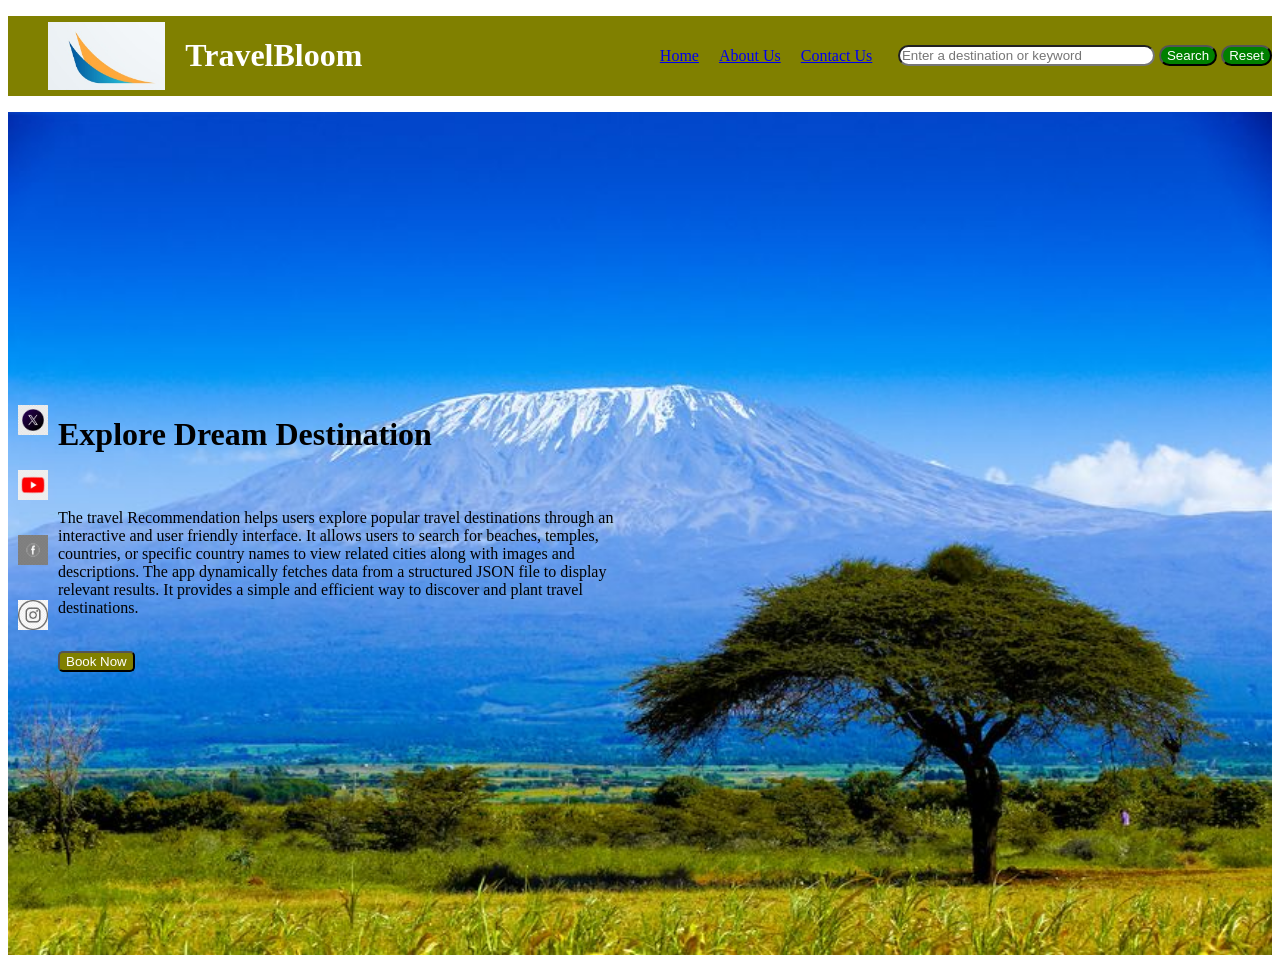
==== index.html @ cb3223de "Rename travel_recommendation.html to index.html" ====
<!DOCTYPE html>
<html lang="en">
    <head>
        <meta charset="UTF-8">
        <title>Travel Bloom</title>
        <link rel="stylesheet" href="./travel_recommendations.css">
    </head>
    <body>
        <script src="./travel_recommendation.js"></script>
        <navbar>
            <ul>
                <li>
                    <div id="logo-container">
                        <img id="logo" src="Airplane-Logo-Design.jpg">
                        <h1>TravelBloom</h1>
                    </div>
                </li>
                <li id="links"><a href="#">Home</a>
                    <a href="./about_us.html">About Us</a>
                    <a href="./contact_us.html">Contact Us</a></li>
                <li><input id="input" type="text" size=30 placeholder="Enter a destination or keyword">
                <button class ="sub-button" onclick="searchResults()">Search</button>
                <button class ="sub-button" onclick="clearResults()">Reset</button></li>
            </ul>
        </navbar>
        <main>
            <div id="background">
                <div id="content">
                    <div id="logos-media">
                        <img class="media" src="X-logo.png">
                        <img class="media" src="YouTube-Logo.png">
                        <img class="media" src="facebook-logo.jpg">
                        <img class="media" src="instagram-logo.png">
                    </div>
                    <div id="information">
                        <h1>Explore Dream Destination</h1><br>
                        <p>The travel Recommendation helps users explore 
                        popular travel destinations through an interactive and user friendly interface. 
                        It allows users to search for beaches, temples, countries, 
                        or specific country names to view related cities along with
                        images and descriptions. The app dynamically fetches data from a
                        structured JSON file to display relevant results. It provides
                        a simple and efficient way to discover and plant travel destinations.</p><br>
                        <button id="bookingbtn" onclick="">Book Now</button>
                    </div>
                </div>
            </div>
        </main>
    </body>
</html>
---- travel_recommendations.css ----
#background{
    background-image: url("./background.jpg");
    background-size: cover;
    background-position: center;
    background-repeat: no-repeat;
    aspect-ratio: 12/8;
    display: flex;
    align-items: center;
}

navbar{
    max-height: 5%;
}

navbar ul{
    display: flex;
    list-style: none;
    background-color: olive;
    color: white;
    justify-content: space-between;
    align-items: center;
}

#logo-container{
    display: flex;
    align-items: center;
    gap: 20px;
}

#logo{
    max-width: 20%;
}

#links{
    display: flex;
    gap: 20px;
}

#input{
    border-radius: 20px;
    overflow: visible;
}

.sub-button{
    border-radius: 20px;
    color: white;
    background-color: green;
}

.sub-button:hover{
    cursor: pointer;
    background-color: darkgreen;
}

#content{
    display: flex;
    z-index: 1;
    max-width: 50%;
    gap: 0;
}

#bookingbtn{
    background-color: olive;
    color: white;
    border-radius: 5px;
    z-index: 1;
}

#bookingbtn:hover{
    background-color: darkolivegreen;
}

#logos-media{
    display: flex;
    z-index: 1;
    gap: 15px;
    flex-direction: column;
}

.media{
    max-width: 30px;
    margin: 10px;
}

#information{
    z-index: 1;
    color: black;
}

#result{
    display: flex;
    flex-direction: row;
    width: 100%;
    gap: 2%;
    z-index: 1;
    flex-wrap: wrap;
}

.card{
    z-index: 1;
    display: flex;
    align-items: center;
    text-align: center;
    background-color: white;
    margin: 1%;
    padding: 2%;
    border-radius: 10px;
    flex-direction: column;
    max-width: 20%;
}

.card img{
    max-width: 90%;
}
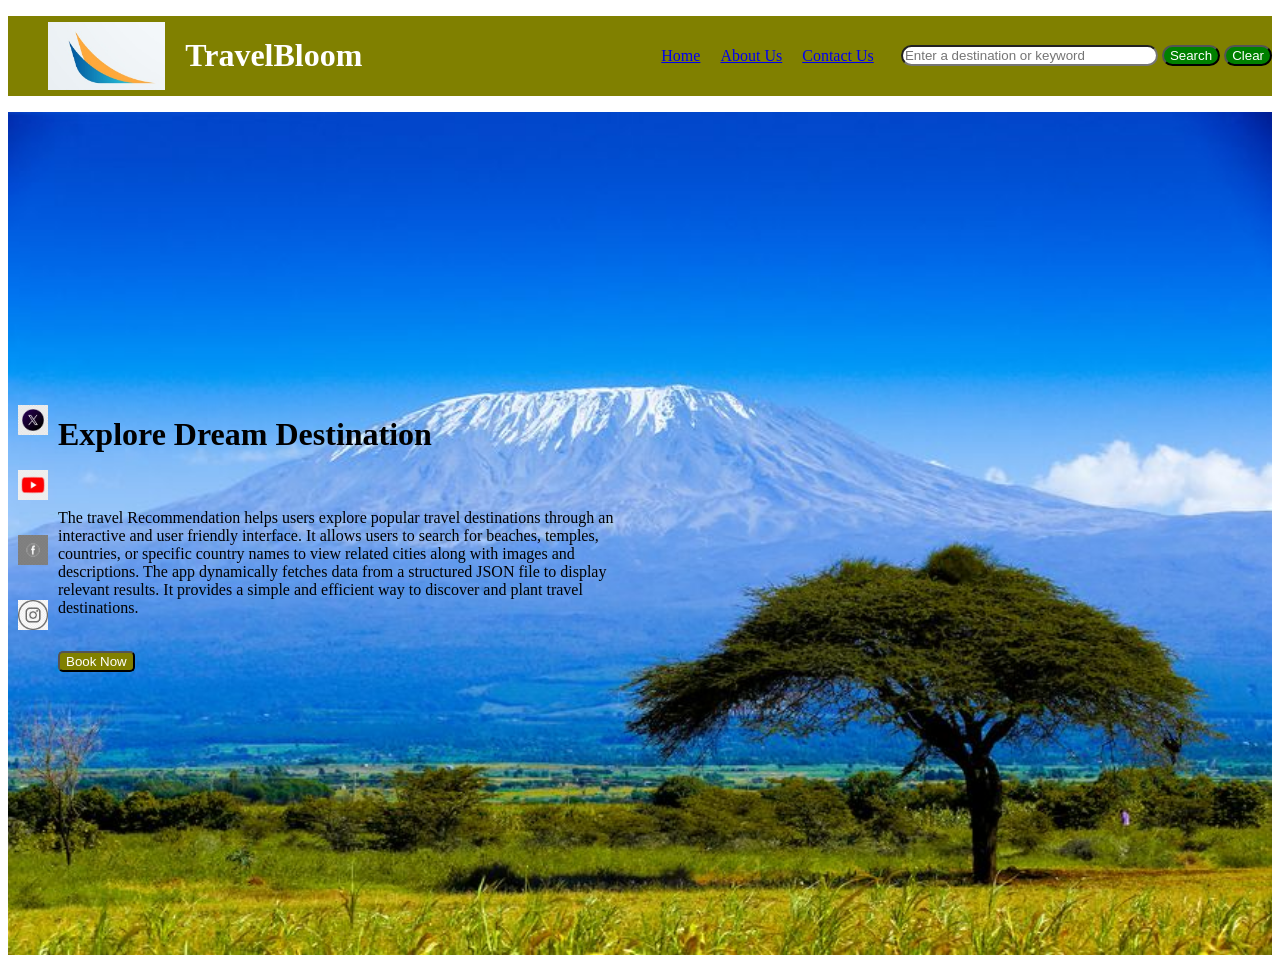
==== commit 90bb20c1: "Update index.html" ====
--- a/index.html
+++ b/index.html
@@ -15,12 +15,12 @@
                         <h1>TravelBloom</h1>
                     </div>
                 </li>
-                <li id="links"><a href="#">Home</a>
+                <li id="links"><a href="./index.html">Home</a>
                     <a href="./about_us.html">About Us</a>
                     <a href="./contact_us.html">Contact Us</a></li>
                 <li><input id="input" type="text" size=30 placeholder="Enter a destination or keyword">
                 <button class ="sub-button" onclick="searchResults()">Search</button>
-                <button class ="sub-button" onclick="clearResults()">Reset</button></li>
+                <button class ="sub-button" onclick="clearResults()">Clear</button></li>
             </ul>
         </navbar>
         <main>
